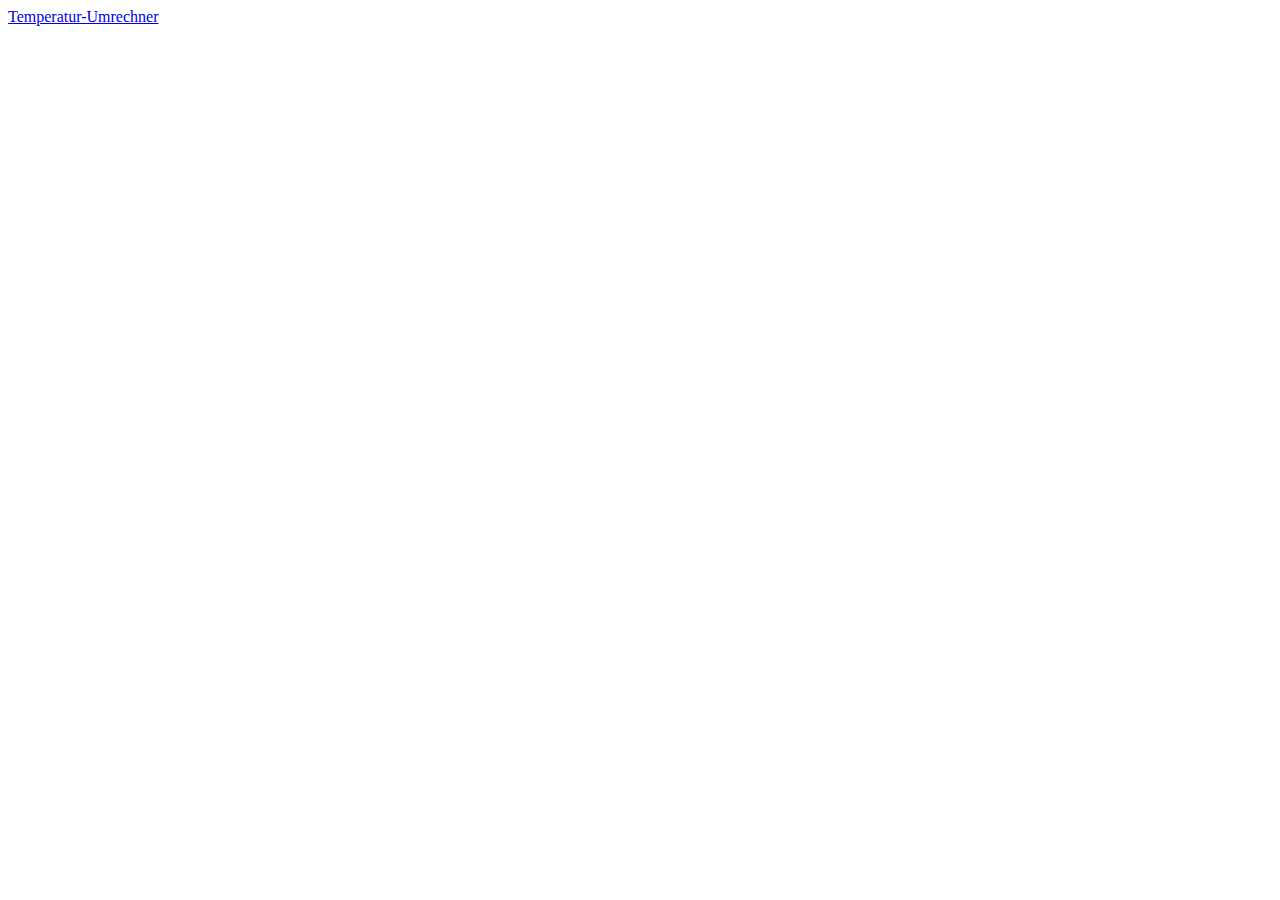
==== index.html @ 65752607 "index.html" ====
<!DOCTYPE html>
<html lang="de">
<head>
    <meta charset="UTF-8">
    <meta http-equiv="X-UA-Compatible" content="IE=edge">
    <meta name="viewport" content="width=device-width, initial-scale=1.0">
    <title>Main-Page</title>
</head>
<body>
    <a href="umrechner/umrechner.html"> Temperatur-Umrechner</href>
</body>
</html>
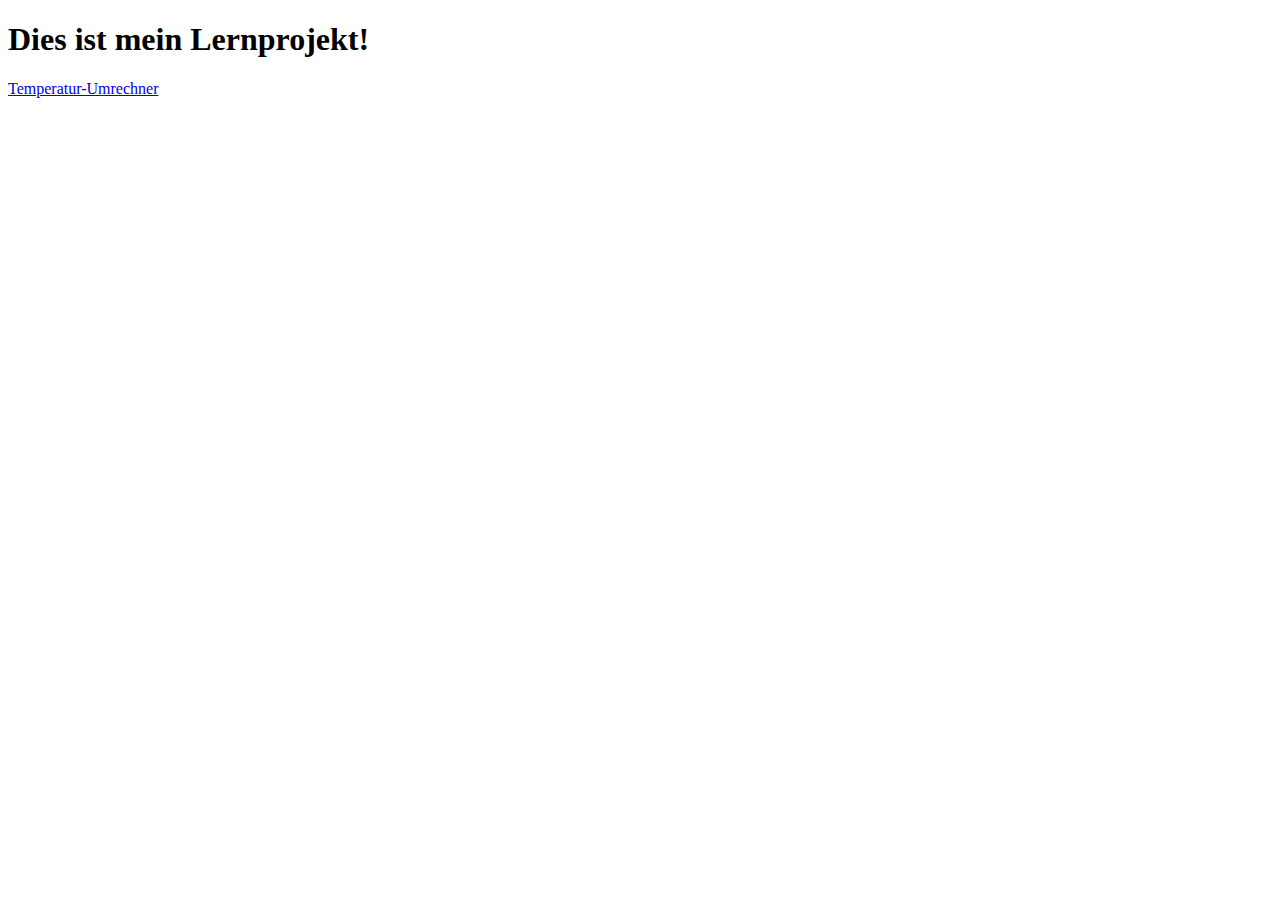
==== commit 1a861d24: "Update index.html" ====
--- a/index.html
+++ b/index.html
@@ -7,6 +7,7 @@
     <title>Main-Page</title>
 </head>
 <body>
+    <h1>Dies ist mein Lernprojekt!</h1>
     <a href="umrechner/umrechner.html"> Temperatur-Umrechner</href>
 </body>
 </html>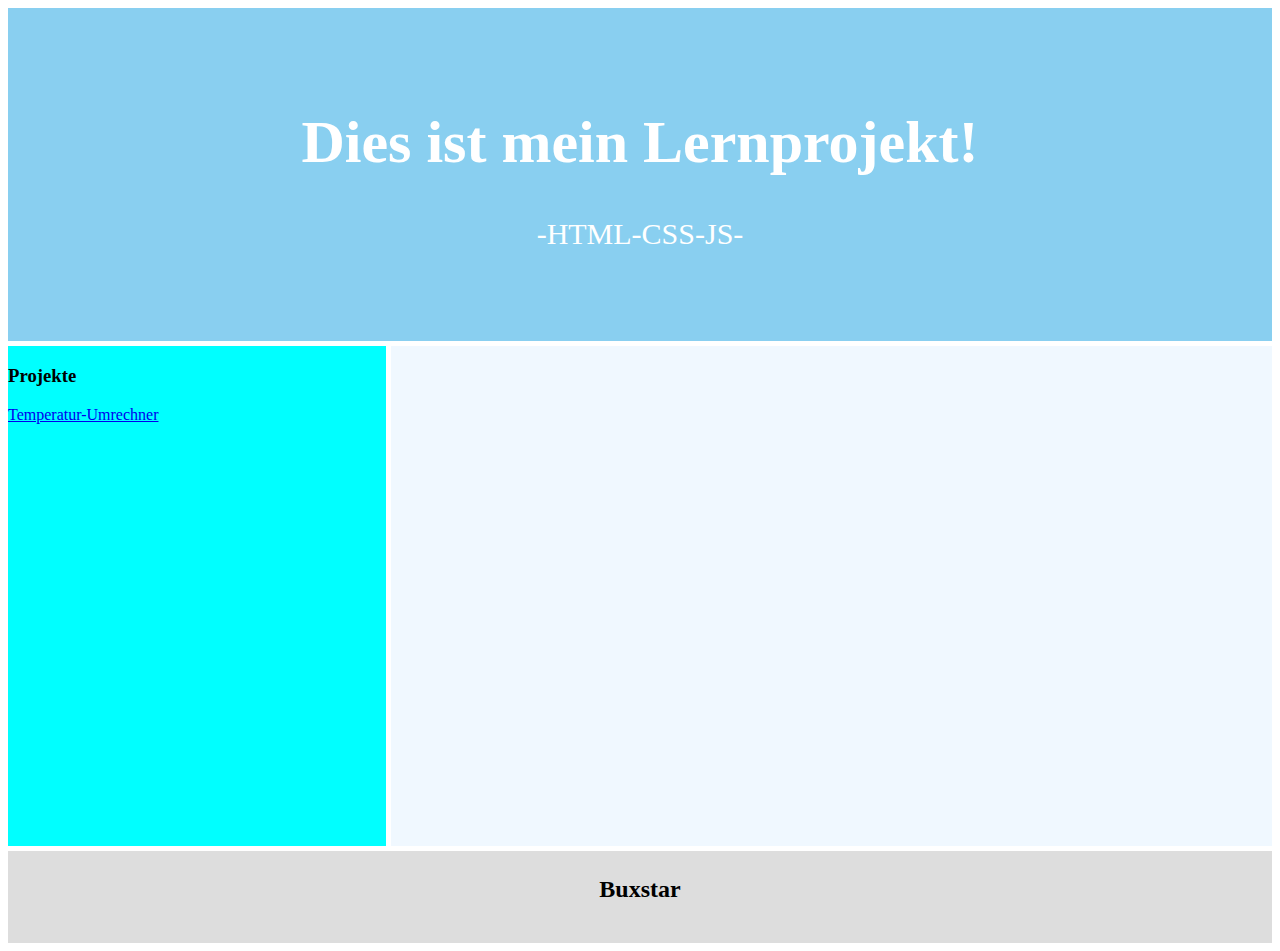
==== commit b5d1fa98: "update index.html & main.css" ====
--- a/index.html
+++ b/index.html
@@ -1,13 +1,31 @@
 <!DOCTYPE html>
 <html lang="de">
-<head>
-    <meta charset="UTF-8">
-    <meta http-equiv="X-UA-Compatible" content="IE=edge">
-    <meta name="viewport" content="width=device-width, initial-scale=1.0">
-    <title>Main-Page</title>
-</head>
-<body>
-    <h1>Dies ist mein Lernprojekt!</h1>
-    <a href="umrechner/umrechner.html"> Temperatur-Umrechner</href>
-</body>
+    <head>
+        <meta charset="UTF-8">
+        <meta http-equiv="X-UA-Compatible" content="IE=edge">
+        <meta name="viewport" content="width=device-width, initial-scale=1.0">
+        <link rel="stylesheet" href="main.css">
+        <title>Main-Page</title>
+    </head>
+    
+    <body>
+        
+        <div class="header">
+            <h1>Dies ist mein Lernprojekt!</h1>
+            <p>-HTML-CSS-JS-</p>
+        </div>
+        
+        <div class="row">
+            <div class="left">
+                <h3>Projekte</h3>
+                <a href="umrechner/umrechner.html">Temperatur-Umrechner</a>
+            </div>
+            <div class="right">
+            </div>
+        </div>
+
+        <div class="footer">
+            <h2>Buxstar</h2>
+        </div>
+    </body>
 </html>--- a/main.css
+++ b/main.css
@@ -0,0 +1,37 @@
+.header {
+    padding: 60px;
+    text-align: center;
+    background: #89cff0;
+    color:white;
+    font-size: 30px;
+}
+
+.footer {
+    padding: 20px;
+    padding-top: 5px;
+    text-align: center;
+    background: #ddd;
+    margin-top: 5px;
+    color: rgb(0, 0, 0);
+}
+
+.row {
+    display: flex;
+    padding-top: 5px;
+}
+
+.left {
+    width: 30%;
+    height: 500px;
+    margin-right: 5px;
+    background-color: aqua;
+
+}
+
+.right {
+    width: 70%;
+    height: 500px;
+    background-color: aliceblue;
+    text-align: center;
+}
+
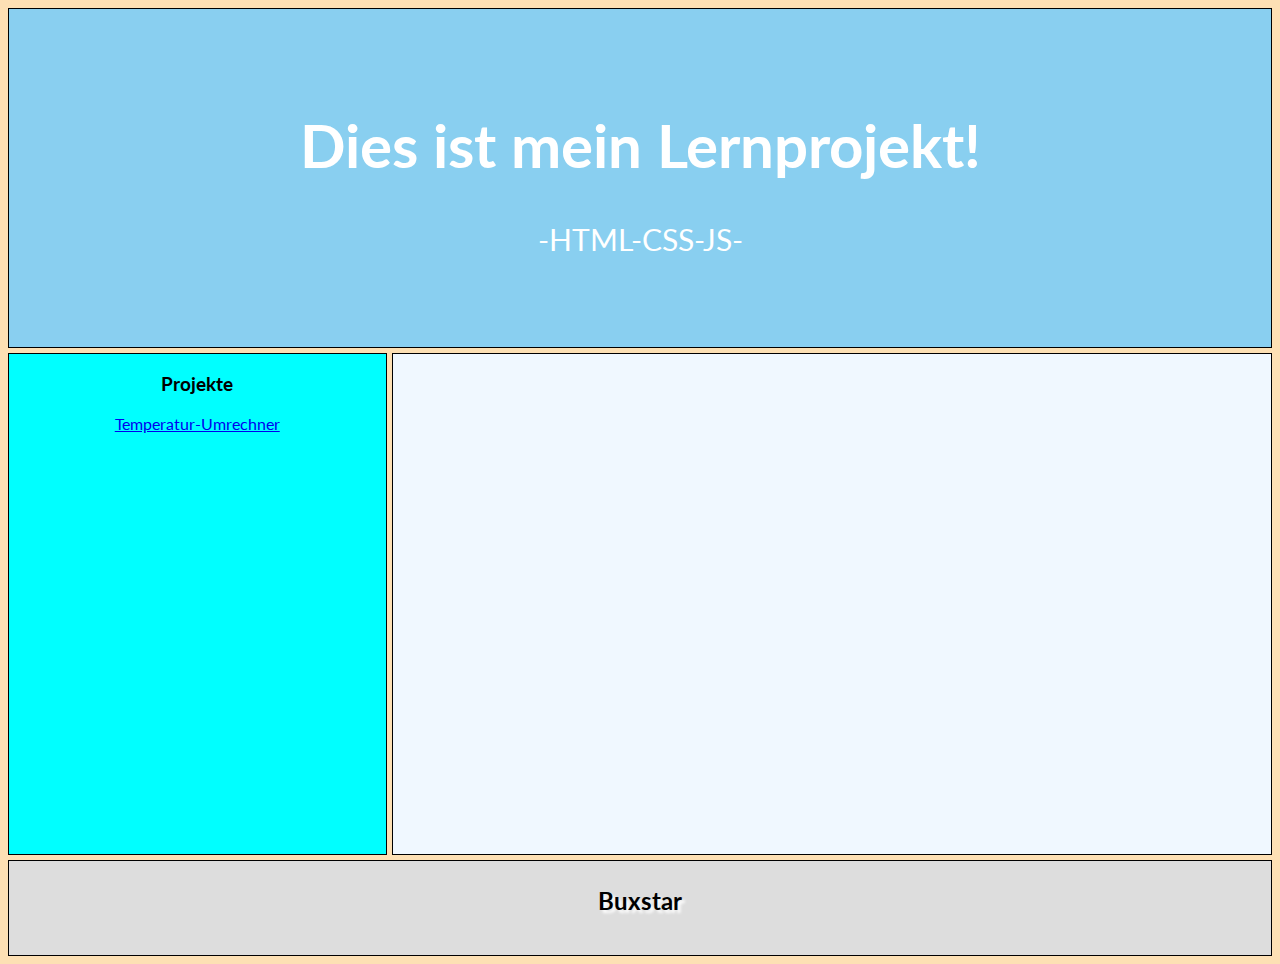
==== commit 7c606651: "Index.html update" ====
--- a/index.html
+++ b/index.html
@@ -4,6 +4,9 @@
         <meta charset="UTF-8">
         <meta http-equiv="X-UA-Compatible" content="IE=edge">
         <meta name="viewport" content="width=device-width, initial-scale=1.0">
+        <link rel="preconnect" href="https://fonts.googleapis.com">
+        <link rel="preconnect" href="https://fonts.gstatic.com" crossorigin>
+        <link href="https://fonts.googleapis.com/css2?family=Lato:ital@1&display=swap" rel="stylesheet">
         <link rel="stylesheet" href="main.css">
         <title>Main-Page</title>
     </head>
--- a/main.css
+++ b/main.css
@@ -1,9 +1,15 @@
+body {
+    font-family: 'Lato', sans-serif;
+    background-color: rgb(253, 224, 180);
+}
+
 .header {
     padding: 60px;
     text-align: center;
     background: #89cff0;
     color:white;
     font-size: 30px;
+    border: 1px solid black;
 }
 
 .footer {
@@ -13,11 +19,14 @@
     background: #ddd;
     margin-top: 5px;
     color: rgb(0, 0, 0);
+    border: 1px solid black;
+    text-shadow: 3px 3px 3px white;
 }
 
 .row {
     display: flex;
     padding-top: 5px;
+    
 }
 
 .left {
@@ -25,6 +34,8 @@
     height: 500px;
     margin-right: 5px;
     background-color: aqua;
+    text-align: center;
+    border: 1px solid black;
 
 }
 
@@ -33,5 +44,6 @@
     height: 500px;
     background-color: aliceblue;
     text-align: center;
+    border: 1px solid black;
 }
 
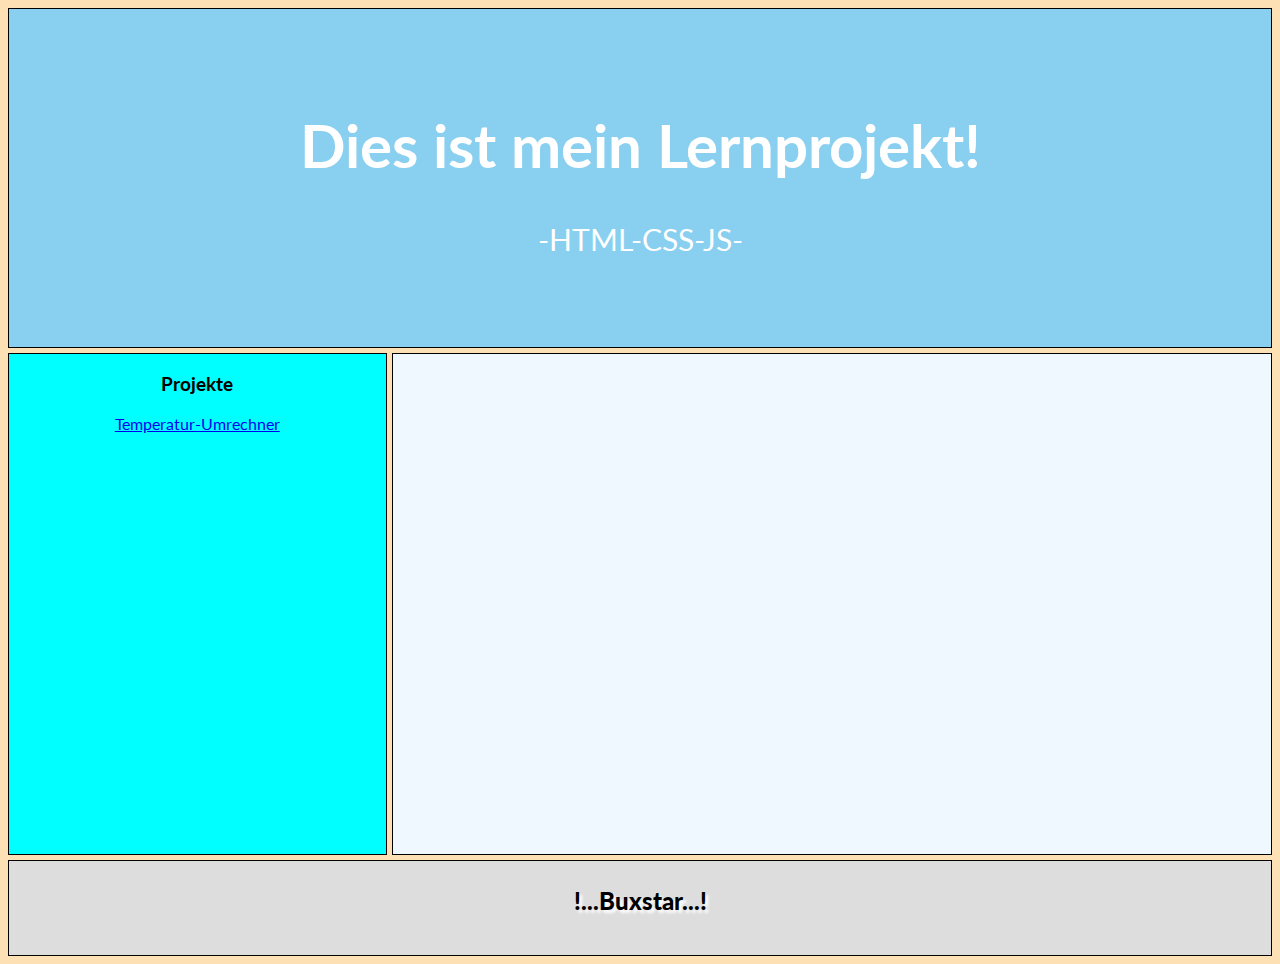
==== commit d3c76da4: "Design updates" ====
--- a/index.html
+++ b/index.html
@@ -28,7 +28,7 @@
         </div>
 
         <div class="footer">
-            <h2>Buxstar</h2>
+            <h2><b>!...Buxstar...!</b></h2>
         </div>
     </body>
 </html>